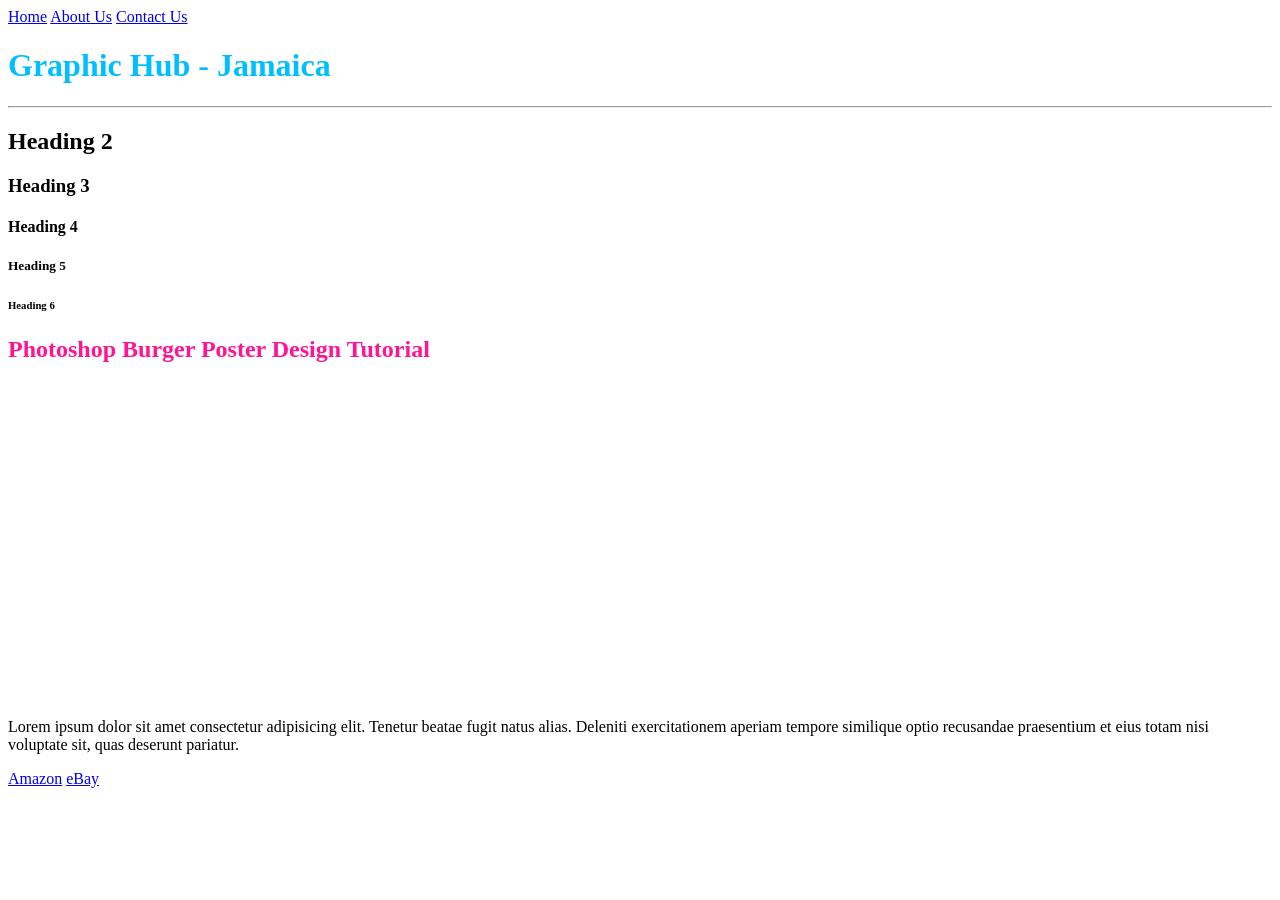
==== index.html @ 52be7961 "First Commit" ====
<!DOCTYPE html>
<html>
    <head>
        <title>Home Page</title>
    </head>
    <body>
    <!--Anchor tags used for internal navigation-->
       <a href="index.html">Home</a>
       <a href="about_us.html">About Us</a>
       <a href="contact_us.html">Contact Us</a>

       <!--Examples of heading tags-->

        <h1 style="color:deepskyblue;">Graphic Hub - Jamaica</h1>
        <hr/>
        <h2>Heading 2</h2>
        <h3>Heading 3</h3>
        <h4>Heading 4</h4>
        <h5>Heading 5</h5>
        <h6>Heading 6</h6>

        <!-- Sample iframe embedded youtube video -->
       <h2 style="color:deeppink;">Photoshop Burger Poster Design Tutorial</h2>
       <iframe width="560" height="315" src="https://www.youtube.com/embed/3VzIjYZMEM0?si=QWvKVZoCT1RbXl1a" title="Burger Poster Design" frameborder="0" allow="accelerometer; autoplay; clipboard-write; encrypted-media; gyroscope; picture-in-picture; web-share" referrerpolicy="strict-origin-when-cross-origin" allowfullscreen></iframe>

        <p>Lorem ipsum dolor sit amet consectetur adipisicing elit. Tenetur beatae fugit natus alias. Deleniti exercitationem aperiam tempore similique optio recusandae praesentium et eius totam nisi voluptate sit, quas deserunt pariatur.</p>
        <a href="https://www.amazon.com">Amazon</a>
        <a href="https://www.eBay.com" target=" _blank">eBay</a>
    </body>
</html>
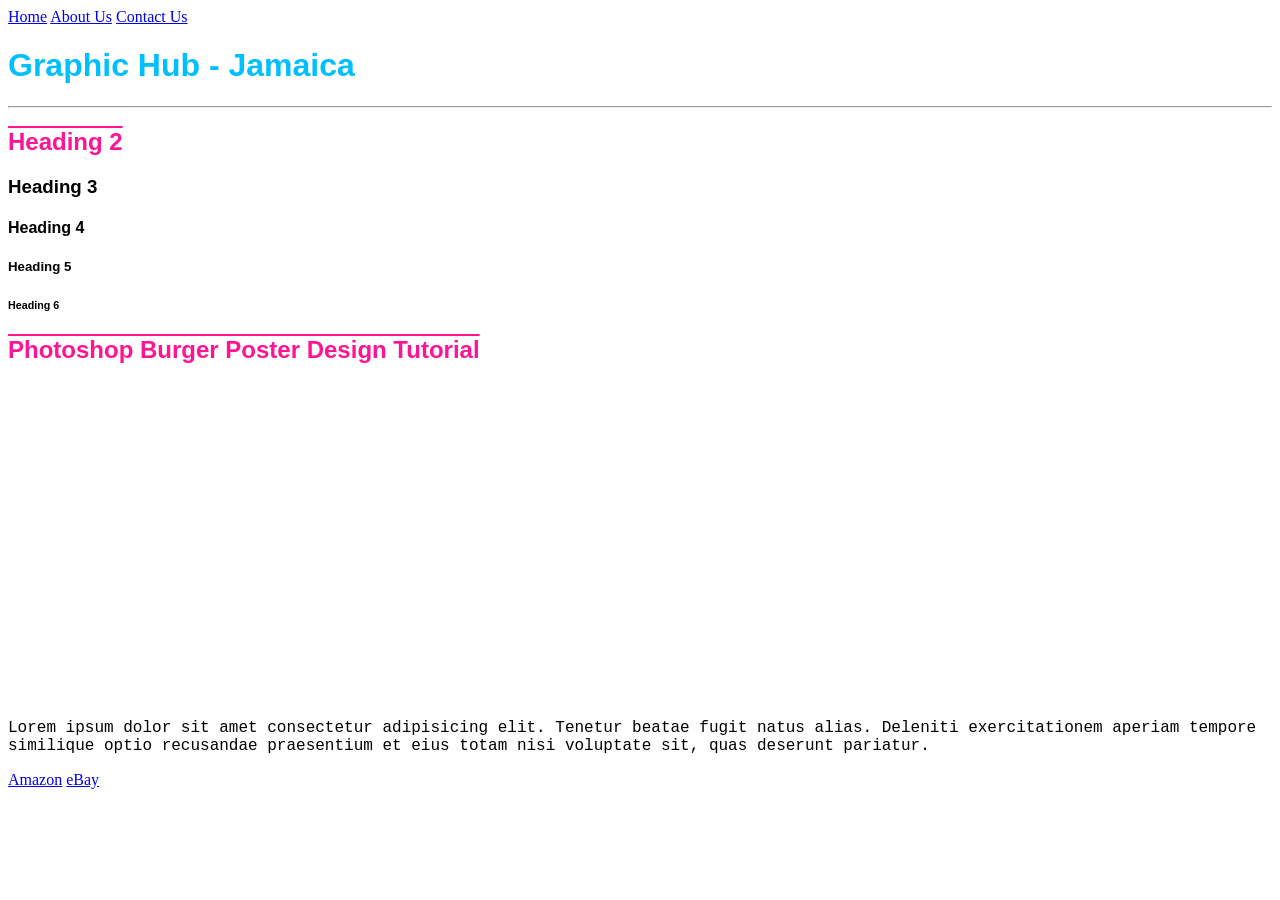
==== commit baaae0c9: "Stylesheet Update" ====
--- a/index.html
+++ b/index.html
@@ -2,6 +2,7 @@
 <html>
     <head>
         <title>Home Page</title>
+        <link rel="stylesheet" href="stylesheets/site.css"/>
     </head>
     <body>
     <!--Anchor tags used for internal navigation-->
@@ -20,7 +21,7 @@
         <h6>Heading 6</h6>
 
         <!-- Sample iframe embedded youtube video -->
-       <h2 style="color:deeppink;">Photoshop Burger Poster Design Tutorial</h2>
+       <h2>Photoshop Burger Poster Design Tutorial</h2>
        <iframe width="560" height="315" src="https://www.youtube.com/embed/3VzIjYZMEM0?si=QWvKVZoCT1RbXl1a" title="Burger Poster Design" frameborder="0" allow="accelerometer; autoplay; clipboard-write; encrypted-media; gyroscope; picture-in-picture; web-share" referrerpolicy="strict-origin-when-cross-origin" allowfullscreen></iframe>
 
         <p>Lorem ipsum dolor sit amet consectetur adipisicing elit. Tenetur beatae fugit natus alias. Deleniti exercitationem aperiam tempore similique optio recusandae praesentium et eius totam nisi voluptate sit, quas deserunt pariatur.</p>
--- a/stylesheets/site.css
+++ b/stylesheets/site.css
@@ -0,0 +1,13 @@
+       h1{
+            color:deepskyblue;
+        }
+            h2{
+                color:deeppink;
+                text-decoration: overline;
+            }
+            h1, h2, h3, h4, h5, h6{
+font-family:'Frankilin Gothic Medium', 'Arial Narrow', Arial, sans-serif;
+            }
+            p{
+                font-family: 'Courier New', Courier, monospace;
+            }
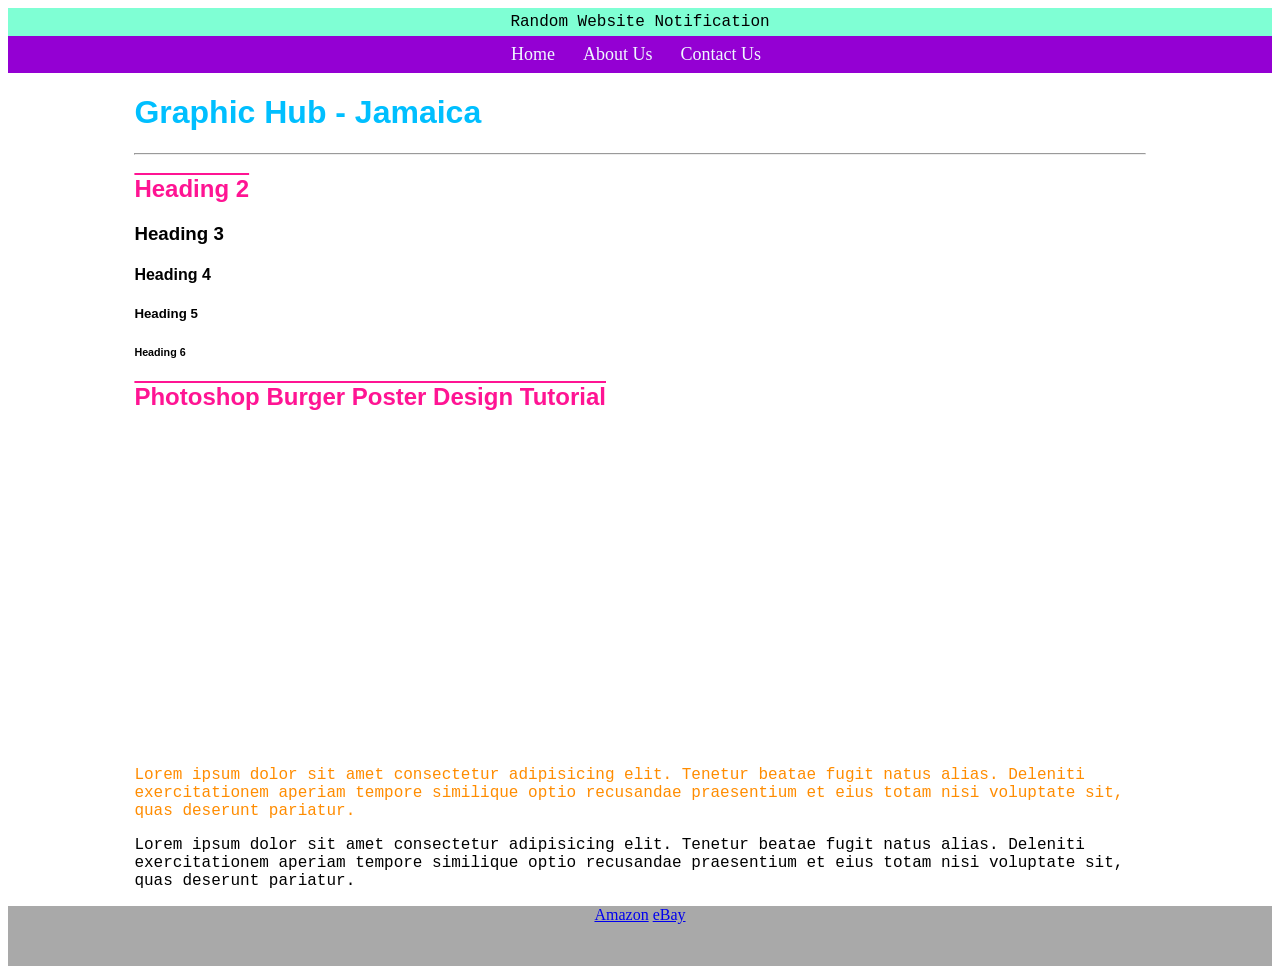
==== commit a19bef3f: "Added CSS and Website Structure" ====
--- a/index.html
+++ b/index.html
@@ -5,28 +5,42 @@
         <link rel="stylesheet" href="stylesheets/site.css"/>
     </head>
     <body>
-    <!--Anchor tags used for internal navigation-->
+        <div id="header">
+            <div id="banner">
+                <p>Random Website Notification</p>
+            </div>
+        <div id="nav">
+       <!--Anchor tags used for internal navigation-->
        <a href="index.html">Home</a>
        <a href="about_us.html">About Us</a>
        <a href="contact_us.html">Contact Us</a>
+        </div>
+        </div>
+        <div id="main">
 
-       <!--Examples of heading tags-->
+        <!--Examples of heading tags-->
 
-        <h1 style="color:deepskyblue;">Graphic Hub - Jamaica</h1>
-        <hr/>
-        <h2>Heading 2</h2>
-        <h3>Heading 3</h3>
-        <h4>Heading 4</h4>
-        <h5>Heading 5</h5>
-        <h6>Heading 6</h6>
+            <h1 style="color:deepskyblue;">Graphic Hub - Jamaica</h1>
+            <hr/>
+            <h2 class="DifferentLookingText">Heading 2</h2>
+            <h3>Heading 3</h3>
+            <h4>Heading 4</h4>
+            <h5>Heading 5</h5>
+            <h6>Heading 6</h6>
 
-        <!-- Sample iframe embedded youtube video -->
-       <h2>Photoshop Burger Poster Design Tutorial</h2>
-       <iframe width="560" height="315" src="https://www.youtube.com/embed/3VzIjYZMEM0?si=QWvKVZoCT1RbXl1a" title="Burger Poster Design" frameborder="0" allow="accelerometer; autoplay; clipboard-write; encrypted-media; gyroscope; picture-in-picture; web-share" referrerpolicy="strict-origin-when-cross-origin" allowfullscreen></iframe>
+            <!-- Sample iframe embedded youtube video -->
+        <h2>Photoshop Burger Poster Design Tutorial</h2>
+        <iframe width="560" height="315" src="https://www.youtube.com/embed/3VzIjYZMEM0?si=QWvKVZoCT1RbXl1a" title="Burger Poster Design" frameborder="0" allow="accelerometer; autoplay; clipboard-write; encrypted-media; gyroscope; picture-in-picture; web-share" referrerpolicy="strict-origin-when-cross-origin" allowfullscreen></iframe>
+        <p class="DifferentLookingText WeirdColor">Lorem ipsum dolor sit amet consectetur adipisicing elit. Tenetur beatae fugit natus alias. Deleniti exercitationem aperiam tempore similique optio recusandae praesentium et eius totam nisi voluptate sit, quas deserunt pariatur.</p>
+            <p>Lorem ipsum dolor sit amet consectetur adipisicing elit. Tenetur beatae fugit natus alias. Deleniti exercitationem aperiam tempore similique optio recusandae praesentium et eius totam nisi voluptate sit, quas deserunt pariatur.</p>
+    </div>
+        
+            
+             <div id="footer">
 
-        <p>Lorem ipsum dolor sit amet consectetur adipisicing elit. Tenetur beatae fugit natus alias. Deleniti exercitationem aperiam tempore similique optio recusandae praesentium et eius totam nisi voluptate sit, quas deserunt pariatur.</p>
-        <a href="https://www.amazon.com">Amazon</a>
-        <a href="https://www.eBay.com" target=" _blank">eBay</a>
+            <a href="https://www.amazon.com">Amazon</a>
+            <a href="https://www.eBay.com" target=" _blank">eBay</a>
+            </div>
     </body>
 </html> 
 
--- a/stylesheets/site.css
+++ b/stylesheets/site.css
@@ -10,4 +10,62 @@
             }
             p{
                 font-family: 'Courier New', Courier, monospace;
+            }
+            #banner{
+             background-color:aquamarine;
+             padding-bottom: 5px;
+             padding-top: 5px;
+             text-align: center;
+            }
+            #banner p{
+                margin: 0;
+            }
+            #nav, nav{
+                background-color:darkviolet;
+                padding: 8px;
+                text-align: center;
+            }
+
+            #nav a, nav a{
+             color:aliceblue;
+             text-decoration: none;
+             font-size: large;
+             margin-right: 8px;
+             padding: 8px;
+            }
+
+            #nav a:hover{
+            background-color:aquamarine;
+    
+            }
+             
+            nav a:hover{
+                background-color:aquamarine;
+    
+            }
+            #footer, footer{
+                background-color:darkgrey;
+                min-height: 60px;
+                text-align: center;
+                text-decoration: none;
+            }
+
+            #main, main{
+                width: 80%;
+                margin: 0 auto;
+            }
+            article{
+                margin-bottom: 50px;
+            }
+            .logo{
+                height: 50px;
+                width: 50px;
+            }
+            .DifferentLoookingText{
+                font-size:large;
+                font-family: Georgia, 'Times New Roman', Times, serif;
+                font-weight:bold;
+            }  
+            .WeirdColor{
+                color:darkorange;
             }
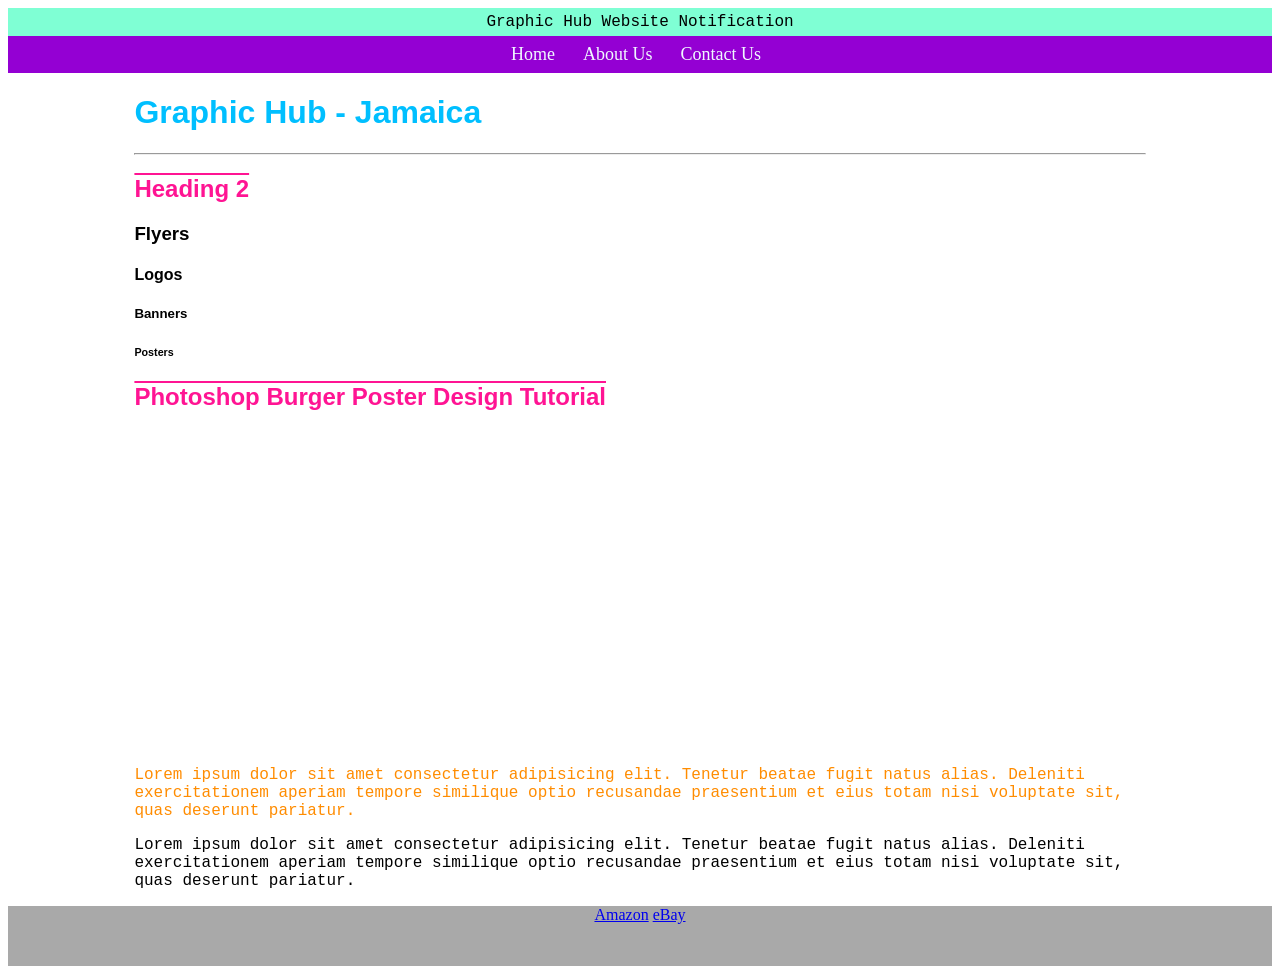
==== commit 8527103d: "About Us Update" ====
--- a/index.html
+++ b/index.html
@@ -1,45 +1,45 @@
 <!DOCTYPE html>
 <html>
-    <head>
+<head>
         <title>Home Page</title>
         <link rel="stylesheet" href="stylesheets/site.css"/>
-    </head>
-    <body>
-        <div id="header">
-            <div id="banner">
-                <p>Random Website Notification</p>
+</head>
+<body>
+            <div id="header">
+                <div id="banner">
+                    <p>Graphic Hub Website Notification</p>
+                </div>
+            <div id="nav">
+        <!--Anchor tags used for internal navigation-->
+        <a href="index.html">Home</a>
+        <a href="about_us.html">About Us</a>
+        <a href="contact_us.html">Contact Us</a>
             </div>
-        <div id="nav">
-       <!--Anchor tags used for internal navigation-->
-       <a href="index.html">Home</a>
-       <a href="about_us.html">About Us</a>
-       <a href="contact_us.html">Contact Us</a>
-        </div>
-        </div>
-        <div id="main">
+            </div>
+            <div id="main">
 
-        <!--Examples of heading tags-->
+            <!--Examples of heading tags-->
 
-            <h1 style="color:deepskyblue;">Graphic Hub - Jamaica</h1>
-            <hr/>
-            <h2 class="DifferentLookingText">Heading 2</h2>
-            <h3>Heading 3</h3>
-            <h4>Heading 4</h4>
-            <h5>Heading 5</h5>
-            <h6>Heading 6</h6>
+                <h1 style="color:deepskyblue;">Graphic Hub - Jamaica</h1>
+                <hr/>
+                <h2 class="DifferentLookingText">Heading 2</h2>
+                <h3>Flyers</h3>
+                <h4>Logos</h4>
+                <h5>Banners</h5>
+                <h6>Posters</h6>
 
-            <!-- Sample iframe embedded youtube video -->
-        <h2>Photoshop Burger Poster Design Tutorial</h2>
-        <iframe width="560" height="315" src="https://www.youtube.com/embed/3VzIjYZMEM0?si=QWvKVZoCT1RbXl1a" title="Burger Poster Design" frameborder="0" allow="accelerometer; autoplay; clipboard-write; encrypted-media; gyroscope; picture-in-picture; web-share" referrerpolicy="strict-origin-when-cross-origin" allowfullscreen></iframe>
-        <p class="DifferentLookingText WeirdColor">Lorem ipsum dolor sit amet consectetur adipisicing elit. Tenetur beatae fugit natus alias. Deleniti exercitationem aperiam tempore similique optio recusandae praesentium et eius totam nisi voluptate sit, quas deserunt pariatur.</p>
-            <p>Lorem ipsum dolor sit amet consectetur adipisicing elit. Tenetur beatae fugit natus alias. Deleniti exercitationem aperiam tempore similique optio recusandae praesentium et eius totam nisi voluptate sit, quas deserunt pariatur.</p>
+                <!-- Sample iframe embedded youtube video -->
+            <h2>Photoshop Burger Poster Design Tutorial</h2>
+            <iframe width="560" height="315" src="https://www.youtube.com/embed/3VzIjYZMEM0?si=QWvKVZoCT1RbXl1a" title="Burger Poster Design" frameborder="0" allow="accelerometer; autoplay; clipboard-write; encrypted-media; gyroscope; picture-in-picture; web-share" referrerpolicy="strict-origin-when-cross-origin" allowfullscreen></iframe>
+            <p class="DifferentLookingText WeirdColor">Lorem ipsum dolor sit amet consectetur adipisicing elit. Tenetur beatae fugit natus alias. Deleniti exercitationem aperiam tempore similique optio recusandae praesentium et eius totam nisi voluptate sit, quas deserunt pariatur.</p>
+                <p>Lorem ipsum dolor sit amet consectetur adipisicing elit. Tenetur beatae fugit natus alias. Deleniti exercitationem aperiam tempore similique optio recusandae praesentium et eius totam nisi voluptate sit, quas deserunt pariatur.</p>
     </div>
         
             
              <div id="footer">
 
-            <a href="https://www.amazon.com">Amazon</a>
-            <a href="https://www.eBay.com" target=" _blank">eBay</a>
+                <a href="https://www.amazon.com">Amazon</a>
+                <a href="https://www.eBay.com" target=" _blank">eBay</a>
             </div>
     </body>
 </html> 
